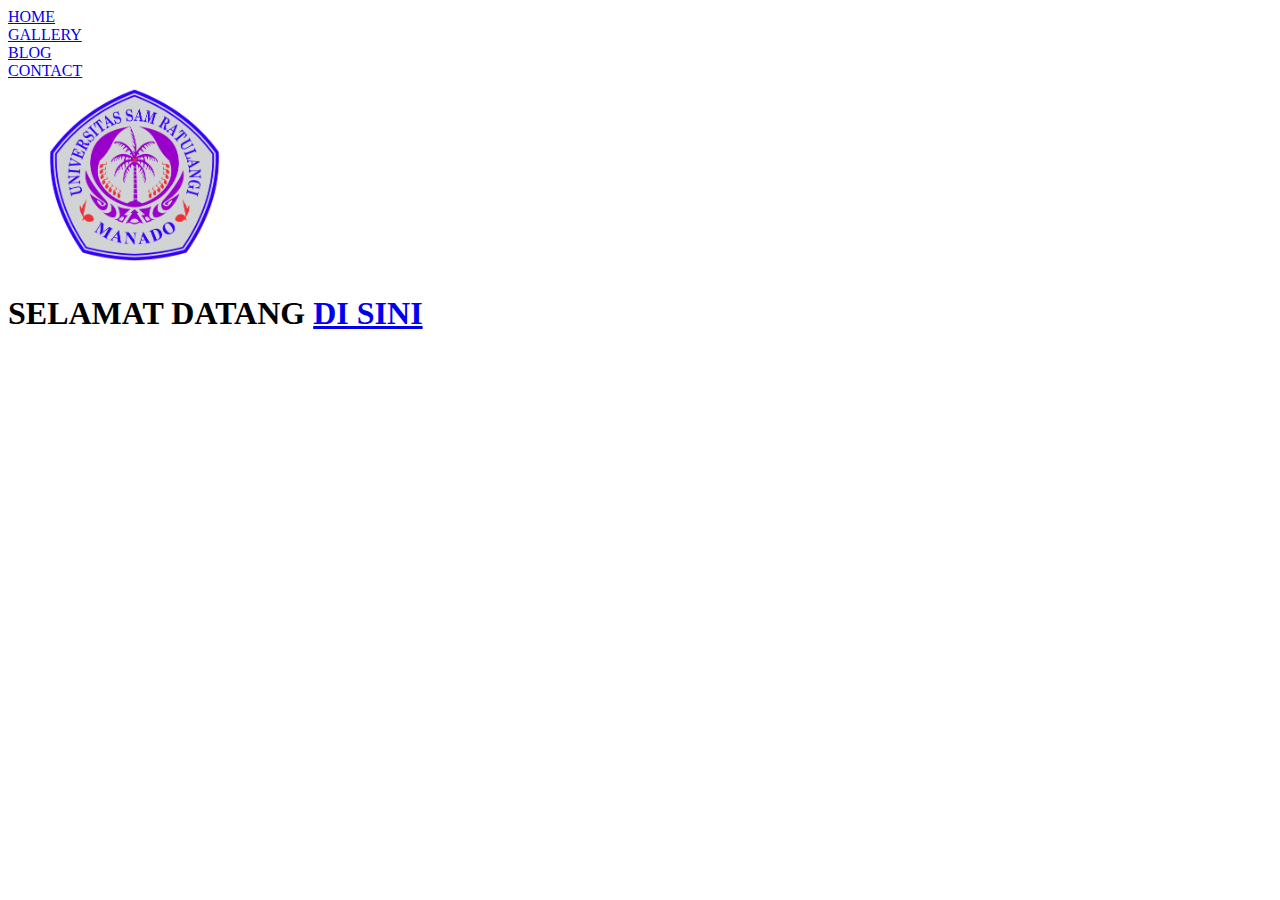
==== Project.01-HTML/index.html @ 7dcbf070 "Tugas HTML" ====
<!DOCTYPE html>
<html>
    <head>
            
        <title>
            TIK2023-PROJECT 
        </title>
    </head>

    <body>
        <!-- bar navigasi -->
        <div class="navigasi">
            <u1 class="ui">
                <li> 
                    <a href="index.html">HOME</a>
                </li>
                <li>
                    <a href="gallery.html">GALLERY</a>
                </li>
                <li>
                    <a href="blog.html">BLOG</a>
                </li>
                <li>
                    <a href="contact.html">CONTACT</a>
                </li>
            </u1>
        </div>
        <!-- konten -->
        <div class="konten">
            <a href="https://www.unsrat.ac.id/"><img src="Universitas Sam Ratulangi.png" width="20%" height="20%"></a>
            <h1>SELAMAT DATANG <a href="blog.html">DI SINI</a></h3>
        </div>
    </body>
</html>
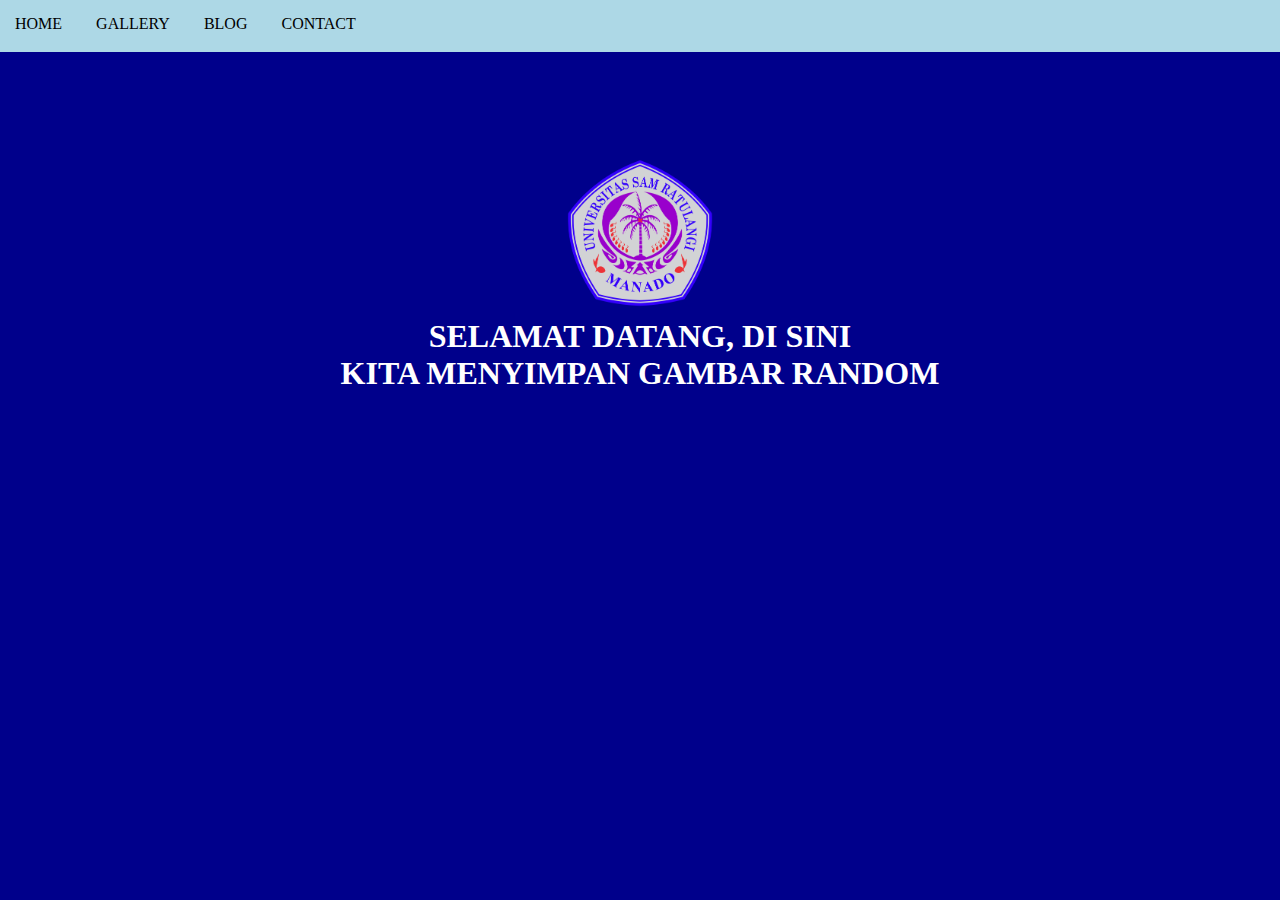
==== commit ebaf4671: "penambahan css file dan perubahan" ====
--- a/Project.01-HTML/index.html
+++ b/Project.01-HTML/index.html
@@ -1,34 +1,35 @@
 <!DOCTYPE html>
 <html>
     <head>
-            
         <title>
             TIK2023-PROJECT 
         </title>
+        <link href="style1.css" rel="stylesheet" type="text/css" />
     </head>
 
     <body>
         <!-- bar navigasi -->
         <div class="navigasi">
-            <u1 class="ui">
-                <li> 
-                    <a href="index.html">HOME</a>
-                </li>
-                <li>
-                    <a href="gallery.html">GALLERY</a>
-                </li>
-                <li>
-                    <a href="blog.html">BLOG</a>
-                </li>
-                <li>
-                    <a href="contact.html">CONTACT</a>
-                </li>
-            </u1>
+            <li class="li"> 
+                <a href="index.html" class="teks-nav">HOME</a>
+            </li>
+            <li class="li">
+                <a href="gallery.html " class="teks-nav">GALLERY</a>
+            </li>
+            <li class="li">
+                <a href="blog.html" class="teks-nav">BLOG</a>
+            </li>
+            <li class="li">
+                <a href="contact.html" class="teks-nav">CONTACT</a>
+            </li>
         </div>
         <!-- konten -->
         <div class="konten">
-            <a href="https://www.unsrat.ac.id/"><img src="Universitas Sam Ratulangi.png" width="20%" height="20%"></a>
-            <h1>SELAMAT DATANG <a href="blog.html">DI SINI</a></h3>
+            <a target="_blank" href="https://www.unsrat.ac.id/"><img src="Universitas Sam Ratulangi.png" width="20%" height="20%"></a>
+            <h1>
+                SELAMAT DATANG, <a href="blog.html" class="sisip">di sini</a> <br> 
+                kita menyimpan gambar <a href="gallery.html" class="sisip">RANDOM</a>
+            </h1>
         </div>
     </body>
 </html>--- a/Project.01-HTML/style1.css
+++ b/Project.01-HTML/style1.css
@@ -0,0 +1,121 @@
+*,
+html {
+    margin: 0;
+    padding: 0;
+}
+
+
+body {
+    text-transform: uppercase;
+    background-color: darkblue;
+    height: 100%;
+    width: 100%;
+}
+
+/* atur navigasi */
+.navigasi {
+    background-color:lightblue;
+    width: 100%;
+    height: 100%;
+}
+
+
+.li {
+    display: inline-block;
+    list-style-type: none;
+    padding: 10px;
+    margin: 5px;
+    font-size: 100%;
+}
+.teks-nav {
+    float: right;
+    color: black;
+    text-decoration: none;
+}
+
+/* isi */
+
+.konten{
+    text-align: center;
+    width: auto;
+    height: auto;
+    background-color: none;
+    margin: 100px;
+    color: white;
+}
+
+/* atur index */
+
+.sisip{
+    text-decoration: none;
+    color: white;
+}
+.sisip:hover {
+    transition: .2s;
+    color: aquamarine;
+}
+/* atur contact */
+.con-text{
+    text-decoration: none;
+    color: white;
+}
+.con-text:hover {
+    transition: .2s;
+    color:aquamarine;
+}
+
+/* atur blog */
+.blog-tab div{
+    display: none;
+    color: white;
+  }
+  
+.blog-tab div:target{
+    display: block;
+    
+}
+.blog-nav{
+    display: block;
+    text-align: left;
+    color: white;
+    text-decoration: none;
+}
+.blog-nav:hover{
+    color: coral;
+}
+.blog-nav:active{
+    color: black;
+    background-color: salmon;
+    width:fit-content;
+}
+
+.panca-li{
+    list-style-type: circle;
+    text-align:justify;
+}
+.disini{
+    color: white;
+    text-decoration: none;
+}
+.disini:hover{
+    color:lightcoral;
+}
+.disini:active{
+    color: lightsalmon;
+}
+/* atur gallery */
+.gal-box{
+    margin: 5px;
+    border: 1px solid white;
+    float: left;    
+    width: 200px;
+    height: 200px;
+}
+
+.gal-a{
+    color: white;
+    text-decoration: none;
+}
+.gal-a:hover{
+    color: coral;
+}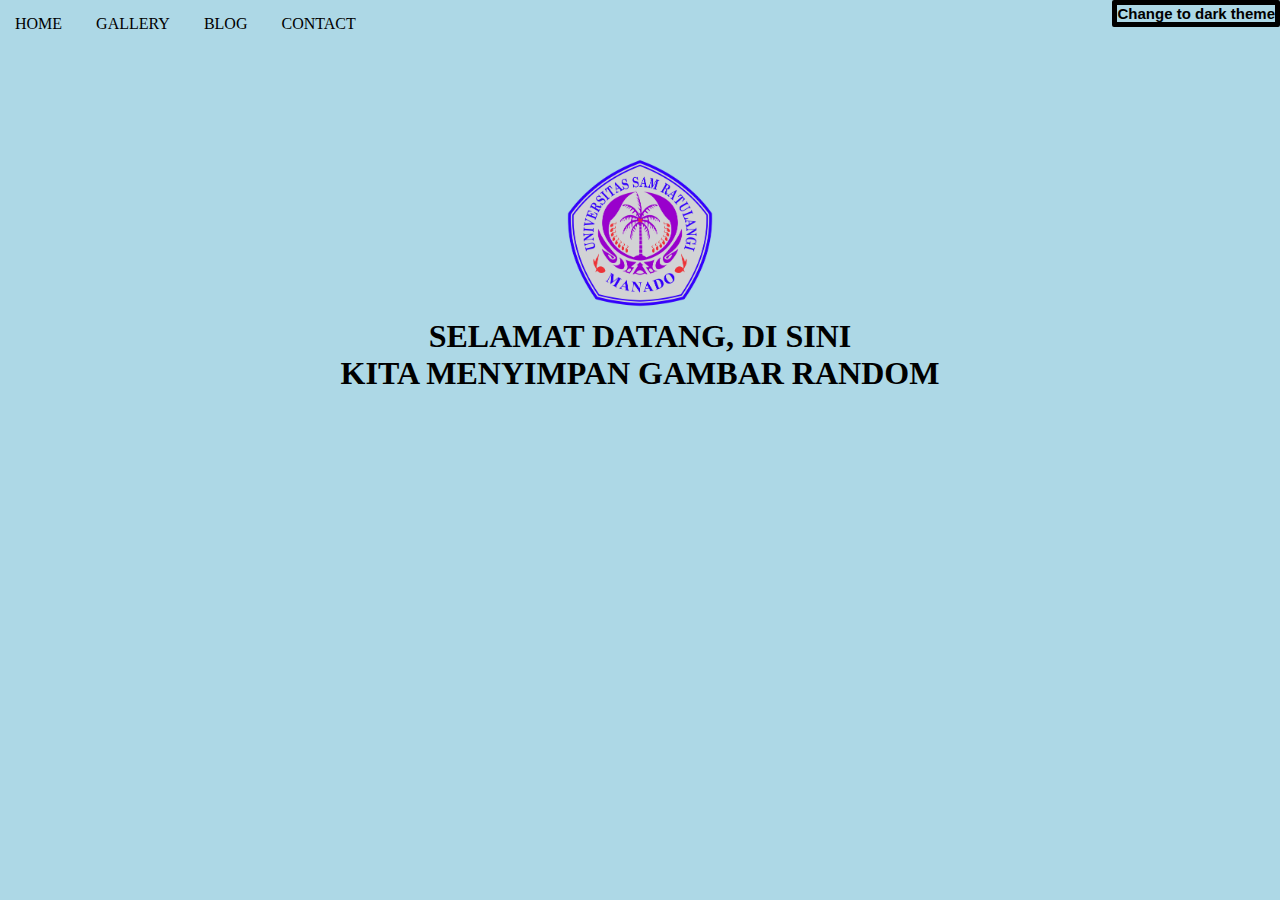
==== commit bab2f571: "penambahan .js" ====
--- a/Project.01-HTML/index.html
+++ b/Project.01-HTML/index.html
@@ -1,5 +1,5 @@
 <!DOCTYPE html>
-<html>
+<html data-theme ="light">
     <head>
         <title>
             TIK2023-PROJECT 
@@ -22,6 +22,14 @@
             <li class="li">
                 <a href="contact.html" class="teks-nav">CONTACT</a>
             </li>
+
+            <button class="dl-button" type="button" 
+            data-theme-toggle 
+            aria-label="Change to light theme">
+                Change to light theme
+            </button>
+            <script src="darkmode.js"></script>
+            
         </div>
         <!-- konten -->
         <div class="konten">
@@ -31,5 +39,6 @@
                 kita menyimpan gambar <a href="gallery.html" class="sisip">RANDOM</a>
             </h1>
         </div>
+    
     </body>
 </html>--- a/Project.01-HTML/style1.css
+++ b/Project.01-HTML/style1.css
@@ -4,17 +4,27 @@
     padding: 0;
 }
 
+[data-theme="light"] {
+    --color-bg: lightblue;
+    --color-fg: black;
+ }
+ 
+ [data-theme="dark"] {
+    --color-bg: darkblue;
+    --color-fg: white;
+ }
 
 body {
     text-transform: uppercase;
-    background-color: darkblue;
+    background-color: var(--color-bg);
+    color: var(--color-fg);
     height: 100%;
     width: 100%;
 }
 
 /* atur navigasi */
 .navigasi {
-    background-color:lightblue;
+    background-color: var(--color-bg);
     width: 100%;
     height: 100%;
 }
@@ -29,8 +39,20 @@
 }
 .teks-nav {
     float: right;
-    color: black;
+    color: var(--color-fg);
     text-decoration: none;
+}
+
+.dl-button {
+        font-size: 15px;
+        font-weight: bold;
+        transition: all var(--global-transition-time) ease-in-out;
+        border-radius: 2px;
+        cursor: pointer;
+        color: var(--color-fg);
+        background-color: var(--color-bg);
+        border: 5px solid var(--color-fg);
+        float: right;
 }
 
 /* isi */
@@ -41,14 +63,14 @@
     height: auto;
     background-color: none;
     margin: 100px;
-    color: white;
+    color: var(--color-fg);
 }
 
 /* atur index */
 
 .sisip{
     text-decoration: none;
-    color: white;
+    color: var(--color-fg);
 }
 .sisip:hover {
     transition: .2s;
@@ -57,7 +79,7 @@
 /* atur contact */
 .con-text{
     text-decoration: none;
-    color: white;
+    color: var(--color-fg);
 }
 .con-text:hover {
     transition: .2s;
@@ -67,7 +89,7 @@
 /* atur blog */
 .blog-tab div{
     display: none;
-    color: white;
+    color: var(--color-fg);
   }
   
 .blog-tab div:target{
@@ -77,7 +99,7 @@
 .blog-nav{
     display: block;
     text-align: left;
-    color: white;
+    color: var(--color-fg);
     text-decoration: none;
 }
 .blog-nav:hover{
@@ -94,7 +116,7 @@
     text-align:justify;
 }
 .disini{
-    color: white;
+    color: var(--color-fg);
     text-decoration: none;
 }
 .disini:hover{
@@ -106,14 +128,14 @@
 /* atur gallery */
 .gal-box{
     margin: 5px;
-    border: 1px solid white;
+    border: 1px solid var(--color-fg);
     float: left;    
     width: 200px;
     height: 200px;
 }
 
 .gal-a{
-    color: white;
+    color: var(--color-fg);
     text-decoration: none;
 }
 .gal-a:hover{
